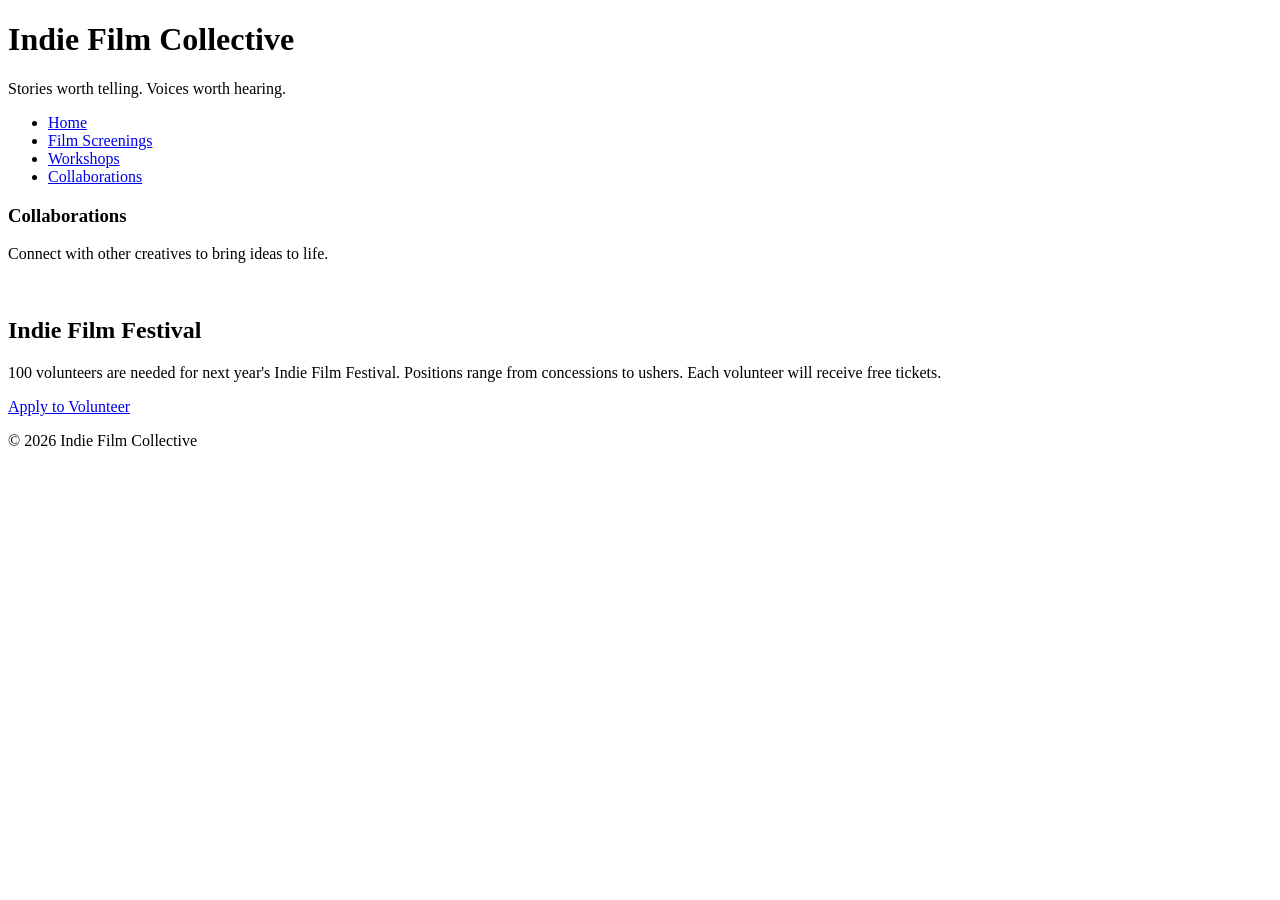
==== collaborations.html @ a191705b "Added new pages" ====
<!DOCTYPE html>
<html lang="en">
<head>
    <meta charset="UTF-8">
    <meta name="viewport" content="width=device-width, initial-scale=1.0">
    <title>Collaborations- Indie Film Festival</title>
</head>
<body>
    <header>
    <h1>Indie Film Collective</h1>
    <p>Stories worth telling. Voices worth hearing.</p>
</header>
    <nav>
    <ul>
        <li><a href="index.html">Home</a></li>
        <li><a href="screenings.html">Film Screenings</a></li>
        <li><a href="workshops.html">Workshops</a></li>
        <li><a href="collaborations.html">Collaborations</a></li>
    </ul>
</nav>
                <section id="collaborations">
                <h3>Collaborations</h3>
                <p>Connect with other creatives to bring ideas to life.</p>
                <img src="images/collaboration.jpg" width="500" alt="">
            </section>
            <aside>
    <h2>Indie Film Festival</h2>
    <p>100 volunteers are needed for next year's Indie Film Festival. Positions range from concessions to ushers. Each volunteer will receive free tickets.</p>
    <a href="#">Apply to Volunteer</a>
</aside>
<!--Copy this footer in each new page-->
<footer>
    <p>&copy; 2026 Indie Film Collective</p>
</footer>
</body>
</html>
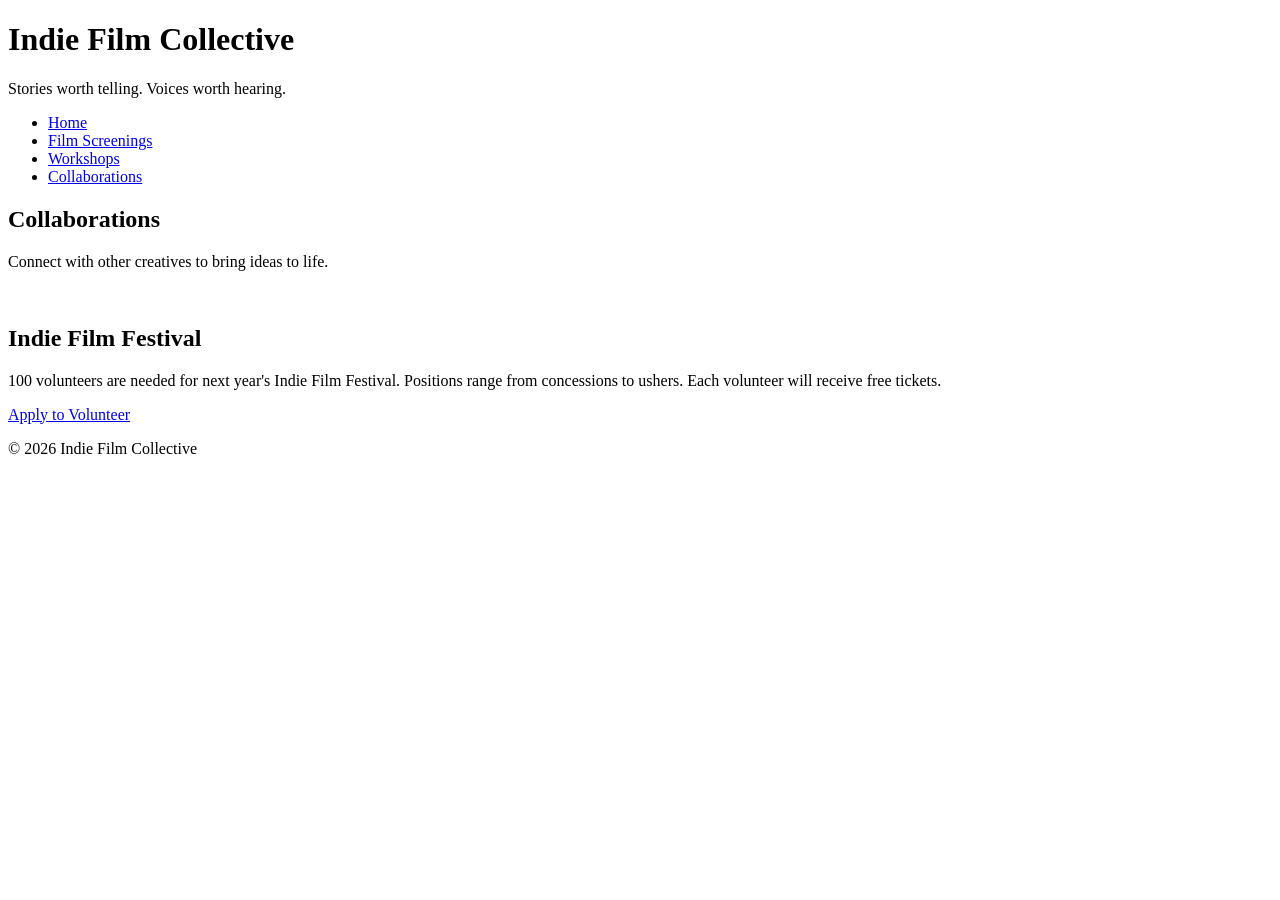
==== commit 936928af: "next iteration of html complete" ====
--- a/collaborations.html
+++ b/collaborations.html
@@ -18,11 +18,13 @@
         <li><a href="collaborations.html">Collaborations</a></li>
     </ul>
 </nav>
+<main>
                 <section id="collaborations">
-                <h3>Collaborations</h3>
+                <h2>Collaborations</h2>
                 <p>Connect with other creatives to bring ideas to life.</p>
                 <img src="images/collaboration.jpg" width="500" alt="">
             </section>
+</main>
             <aside>
     <h2>Indie Film Festival</h2>
     <p>100 volunteers are needed for next year's Indie Film Festival. Positions range from concessions to ushers. Each volunteer will receive free tickets.</p>
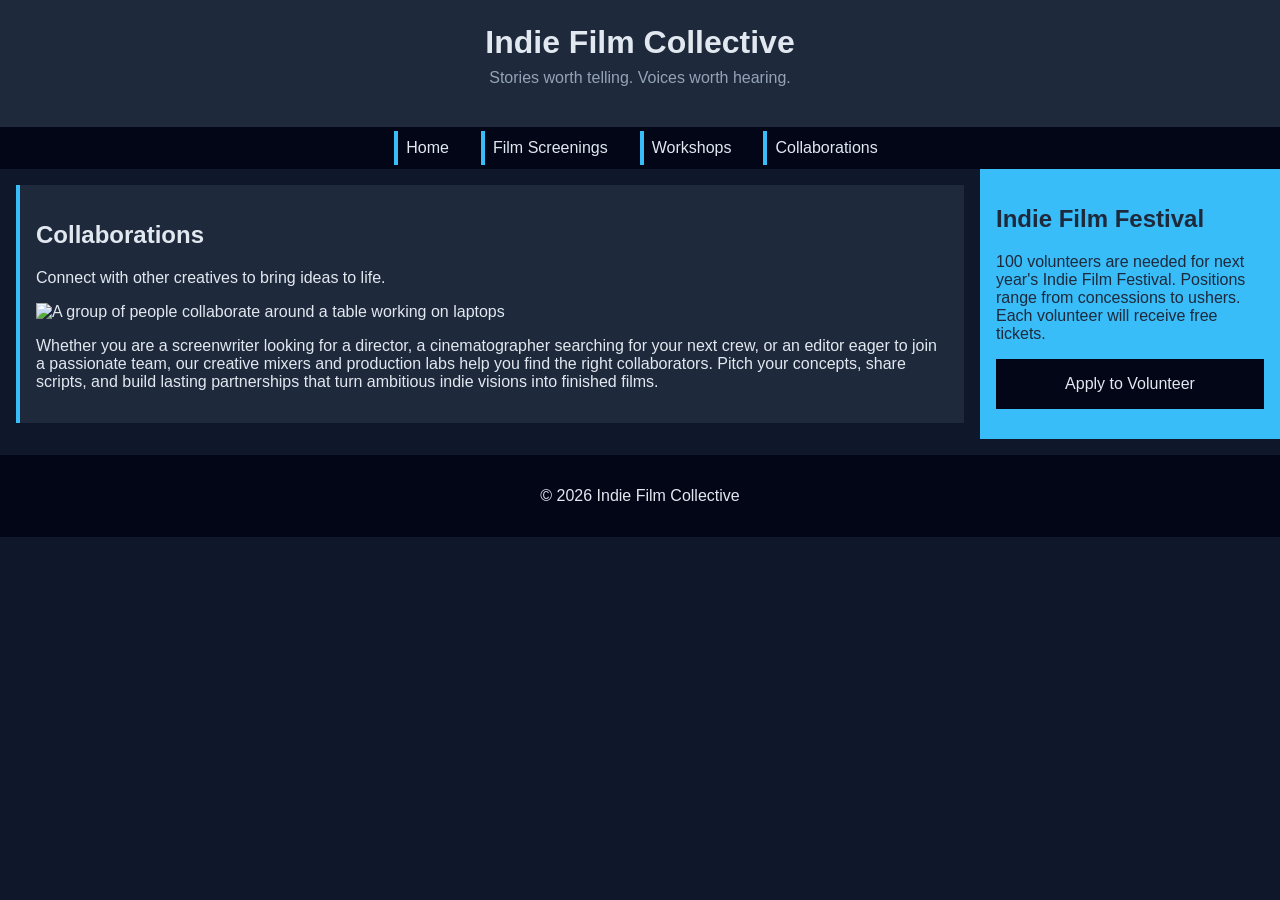
==== commit 9da4c123: "iteration of all pages" ====
--- a/collaborations.html
+++ b/collaborations.html
@@ -3,7 +3,8 @@
 <head>
     <meta charset="UTF-8">
     <meta name="viewport" content="width=device-width, initial-scale=1.0">
-    <title>Collaborations- Indie Film Festival</title>
+    <title>Collaborations - Indie Film Festival</title>
+    <link rel="stylesheet" href="styles.css">
 </head>
 <body>
     <header>
@@ -22,7 +23,9 @@
                 <section id="collaborations">
                 <h2>Collaborations</h2>
                 <p>Connect with other creatives to bring ideas to life.</p>
-                <img src="images/collaboration.jpg" width="500" alt="">
+                <img src="images/collaboration.jpg" 
+                width="500" alt="A group of people collaborate around a table working on laptops">
+                <p>Whether you are a screenwriter looking for a director, a cinematographer searching for your next crew, or an editor eager to join a passionate team, our creative mixers and production labs help you find the right collaborators. Pitch your concepts, share scripts, and build lasting partnerships that turn ambitious indie visions into finished films.</p>
             </section>
 </main>
             <aside>
--- a/styles.css
+++ b/styles.css
@@ -0,0 +1,132 @@
+/* CSS by Christina Carrasquilla, updated by Ali Boutte */
+
+/* ===== Color Palette ===== 
+
+    backgound: #0f172a;
+    nav-footer: #020617;
+    card: #1e293b;
+    text-main: #e2e8f0;
+    text-muted: #94a3b8;
+    accent: #38bdf8;
+}
+*/
+
+/* ===== GLOBAL (Base) Styles ===== */
+body {
+    font-family: Helvetica, Arial, sans-serif;
+    margin: 0;
+    background-color: #0f172a;
+    color: #e2e8f0;
+    min-width:500px;
+    display:grid;
+    grid-template-columns:1fr 300px;
+}
+
+header {
+    background-color: #1e293b;
+    text-align: center;
+    padding: 1.5rem;
+}
+
+header h1 {
+    margin: 0;
+}
+
+header p {
+    margin-top: 0.5rem;
+    color: #94a3b8;
+}
+
+nav {
+    background-color: #020617;
+}
+
+nav ul {
+    list-style: none;
+    margin: 0;
+    padding: 0;
+}
+
+nav a {
+    color: #e2e8f0;
+    text-decoration: none;
+    padding: 0.5rem;
+    display: block;
+    border-left: 4px solid #38bdf8;
+    margin: .25rem;
+}
+
+nav a:hover {
+    background-color: #334155;
+}
+
+main {
+    padding: 1rem;
+}
+
+img {
+    width:100%;
+}
+
+#screenings, #workshops, #collaborations {
+    background-color: #1e293b;
+    padding: 1rem;
+    padding: 1rem;
+    border-left: 4px solid #38bdf8;
+}
+
+aside {
+    background-color: #38bdf8;
+    color: #1e293b;
+    padding: 1rem;
+    padding: 1rem;
+}
+
+a {
+    display:block;
+    background-color:#020617;
+    color:#e2e8f0;
+    padding:1rem 2rem;
+    text-decoration:none;
+    text-align:center;
+}
+a:hover {
+    color:#020617;
+    background-color:#e2e8f0;
+}
+
+footer {
+    background-color: #020617;
+    text-align: center;
+    padding: 1rem;
+    margin-top: 1rem;
+}
+@media screen and (min-width:800px){
+   nav ul {
+    display: flex;
+    justify-content: center;
+    gap: 1rem; 
+   }
+header,nav,footer {
+    display: grid;
+    grid-column: 1 /-1;
+}
+nav {
+display: flex;
+justify-content: space-around;
+}
+.card-row {
+    display: flex;
+    }
+.card-row section {
+    width: 30%;
+}
+}
+
+/* ===== Media Query (Medium) ===== */
+/* write a media query for a screen with at least 800px */
+/* change the body's grid template to 1fr 300px */
+/* target the header, nav, and footer and style their grid-column to 1/-1 */
+/* target the nav and display it flex, spaceed around */
+/* target the .card-row to display flex */
+/* target the sections in .card-row witha width for 30% */
